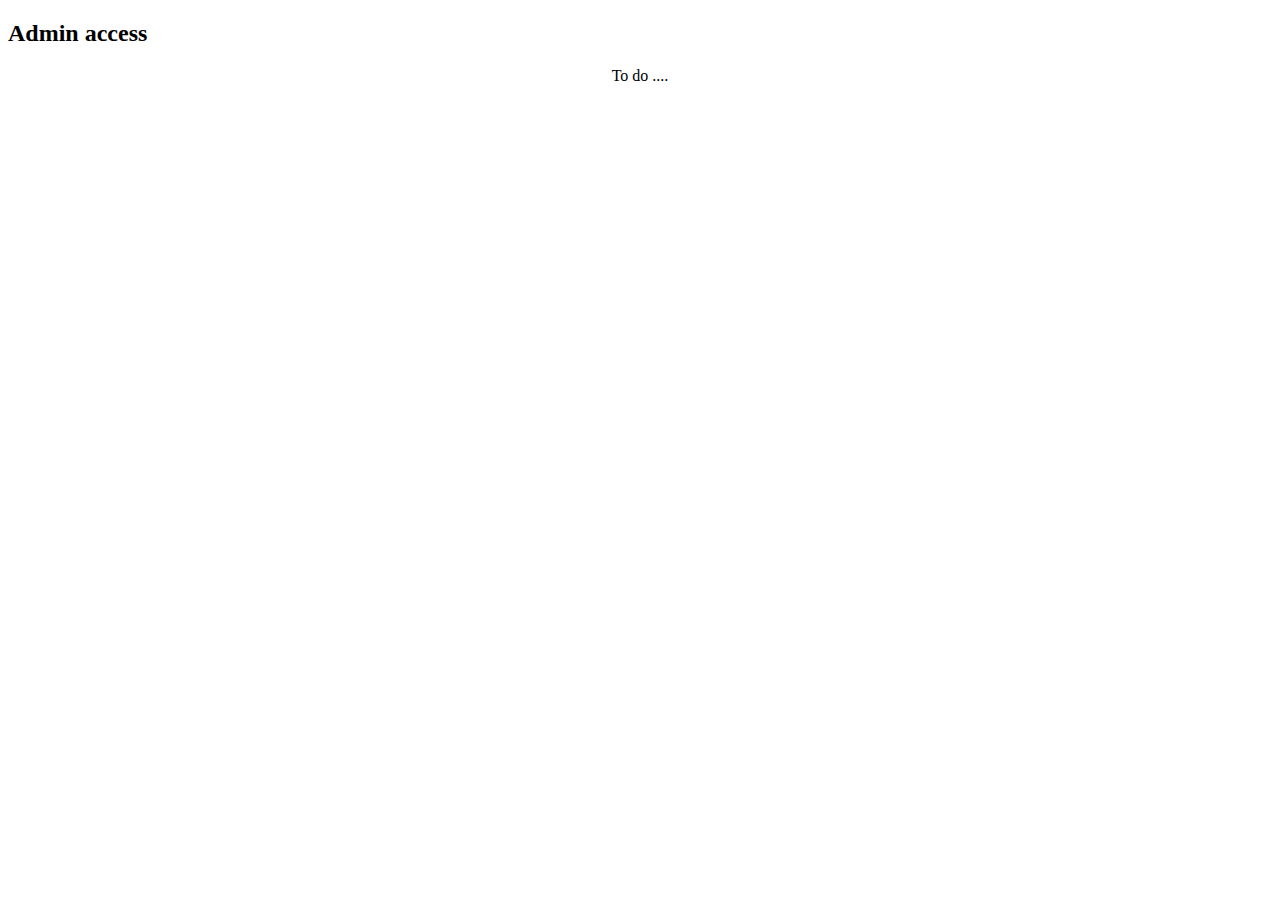
==== popup.html @ 82ef182c "evol2" ====
<!DOCTYPE html>
<html lang="fr">
  <head>
    <meta charset="utf-8" />
    <title>Admin access</title>
    <link rel="stylesheet" href="style.css" />
    <script src="script.js"></script>
  </head>
  <body>
    <h2>Admin access</h2>
    <center>To do ....</center>
  </body>
</html>
---- style.css ----
.footer {
  position: fixed;
  left: 0;
  bottom: 0;
  width: 100%;
  background-color: rgb(244, 239, 239);
  color: white;
  text-align: center;
}
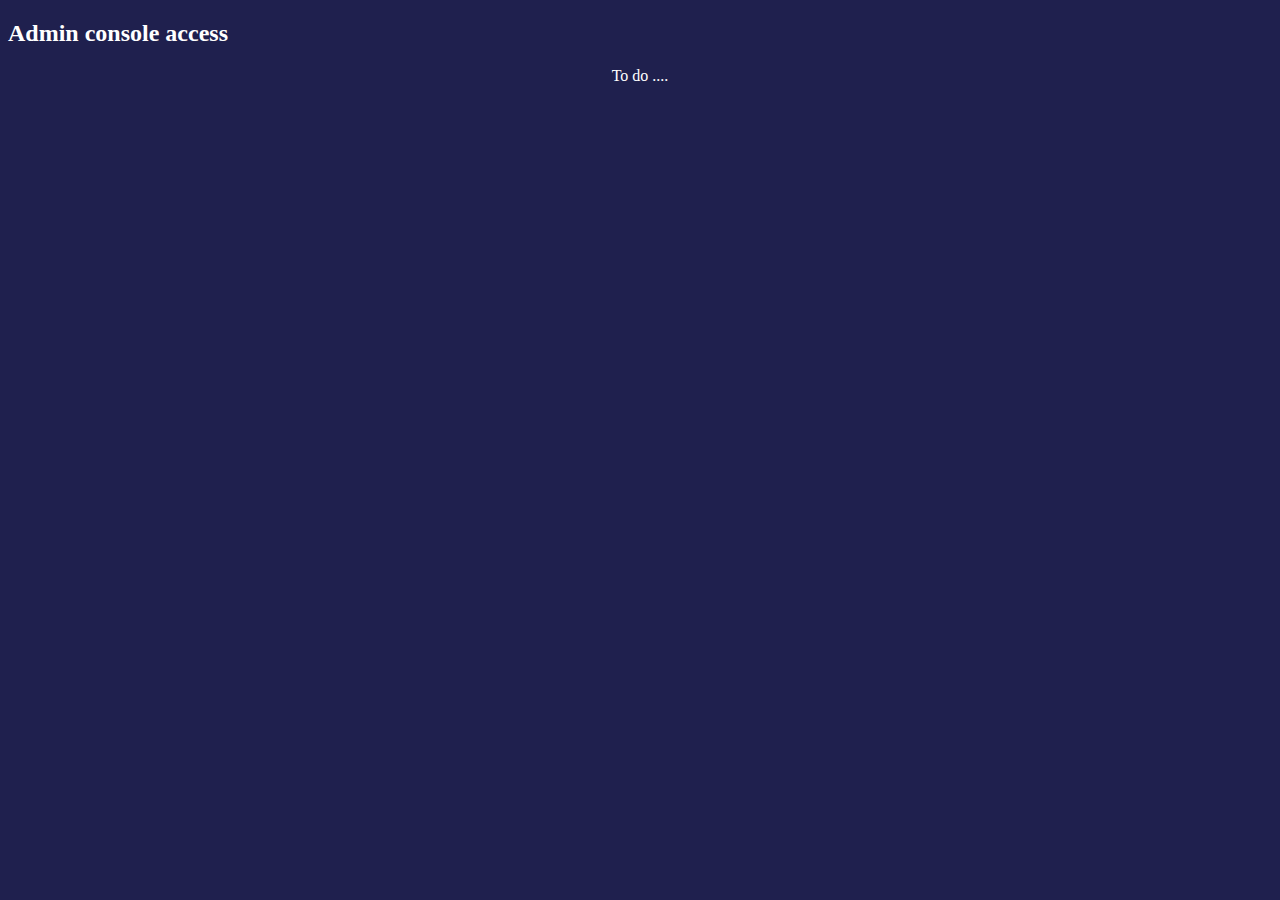
==== commit 0f5cc562: "V3" ====
--- a/popup.html
+++ b/popup.html
@@ -6,8 +6,8 @@
     <link rel="stylesheet" href="style.css" />
     <script src="script.js"></script>
   </head>
-  <body>
-    <h2>Admin access</h2>
+  <body bgcolor="#1f204e" style="color: #ffffff">
+    <h2>Admin console access</h2>
     <center>To do ....</center>
   </body>
 </html>
--- a/style.css
+++ b/style.css
@@ -1,9 +1,22 @@
+.body {
+  font-style: white;
+}
+
+a {
+  color: #ffffff;
+  font-style: bold;
+}
+
 .footer {
   position: fixed;
   left: 0;
   bottom: 0;
   width: 100%;
-  background-color: rgb(244, 239, 239);
-  color: white;
+  background-color: #282a4d;
+  font-style: white;
   text-align: center;
 }
+
+.footer.a {
+  font-style: white;
+}
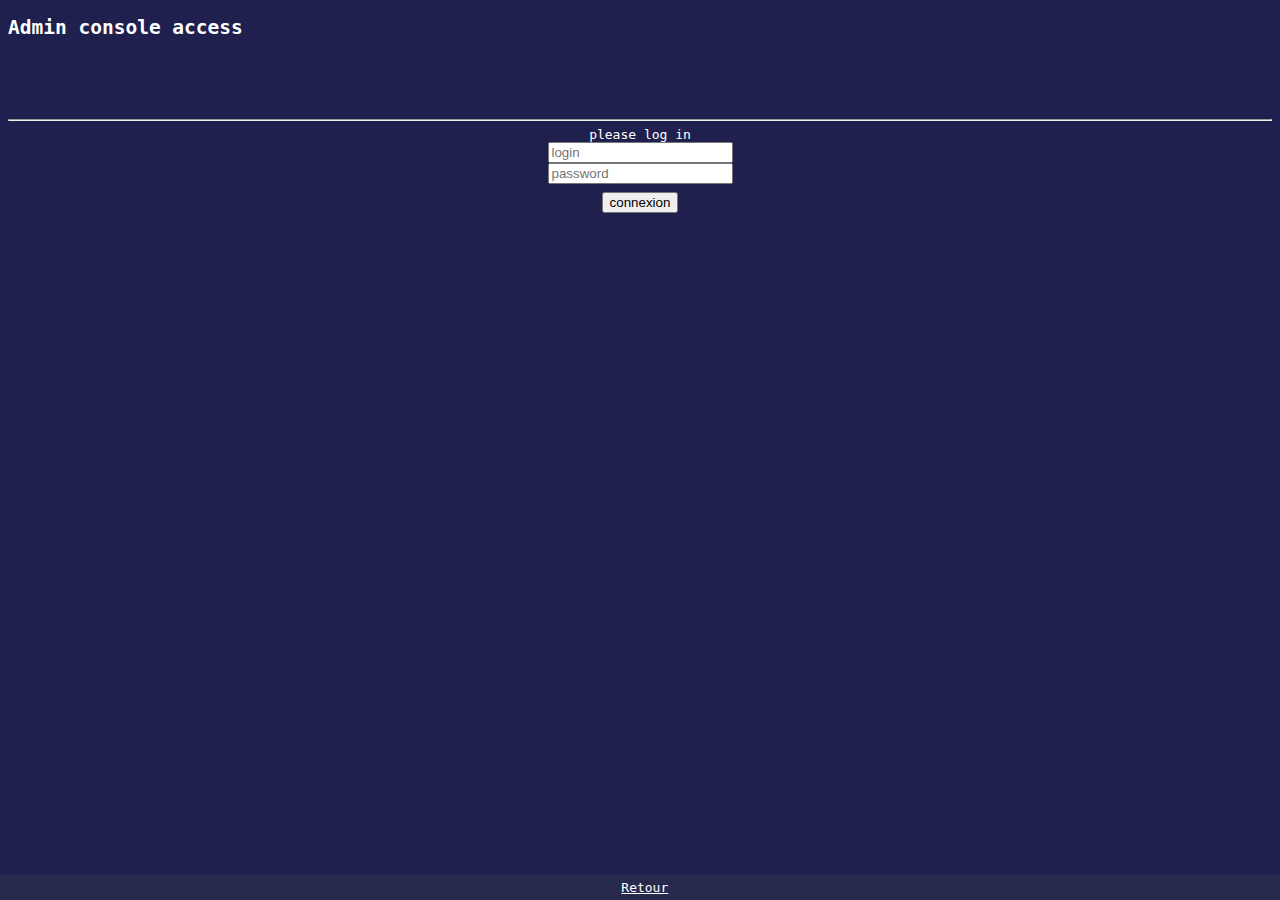
==== commit c7146456: "V5" ====
--- a/popup.html
+++ b/popup.html
@@ -1,13 +1,36 @@
 <!DOCTYPE html>
 <html lang="fr">
-  <head>
-    <meta charset="utf-8" />
-    <title>Admin access</title>
-    <link rel="stylesheet" href="style.css" />
-    <script src="script.js"></script>
-  </head>
-  <body bgcolor="#1f204e" style="color: #ffffff">
+
+<head>
+  <meta charset="utf-8" />
+  <title>Admin access</title>
+  <link rel="stylesheet" href="style.css" />
+  <script src="./web/connexion.js"></script>
+</head>
+
+<body bgcolor="#1f204e" style="color: #ffffff">
+  
+  <div style="height: 96px; background:#1f204e;">
     <h2>Admin console access</h2>
-    <center>To do ....</center>
-  </body>
-</html>
+  </div>
+  <hr />
+  <center>please log in</center>
+  <center>
+    <form name="connexion" action="./popup.html" method="get">
+      <div class="row">
+        <div class="col"><input type="text" name="l" value="" placeholder="login"></div>
+        <div class="col"><input type="password" name="p" value="" placeholder="password"></div>
+        <div class="col" style="padding: .5rem; border-radius: .2rem;"><button type="submit">connexion</button></div>
+      </div>
+
+    </form>
+  </center>
+  <center>
+    <div id="access" style="paddingg: .5rem; font-size: large;display: none;color: red;">ACCES INTERDIT!</div>
+  </center>
+  <footer class="footer" bgcolor="midnightblue">
+    <a href="./index.html" style="font: white;" >Retour</a>
+  </footer>
+</body>
+
+</html>--- a/style.css
+++ b/style.css
@@ -1,10 +1,20 @@
-.body {
-  font-style: white;
+body {
+  color: white;
+  font-family: monospace;
 }
 
 a {
   color: #ffffff;
   font-style: bold;
+}
+
+table {
+  border: 2px solid white;
+  border-spacing: 0;
+}
+
+td {
+  padding:.3rem;
 }
 
 .footer {
@@ -15,6 +25,7 @@
   background-color: #282a4d;
   font-style: white;
   text-align: center;
+  padding: .3rem;
 }
 
 .footer.a {
